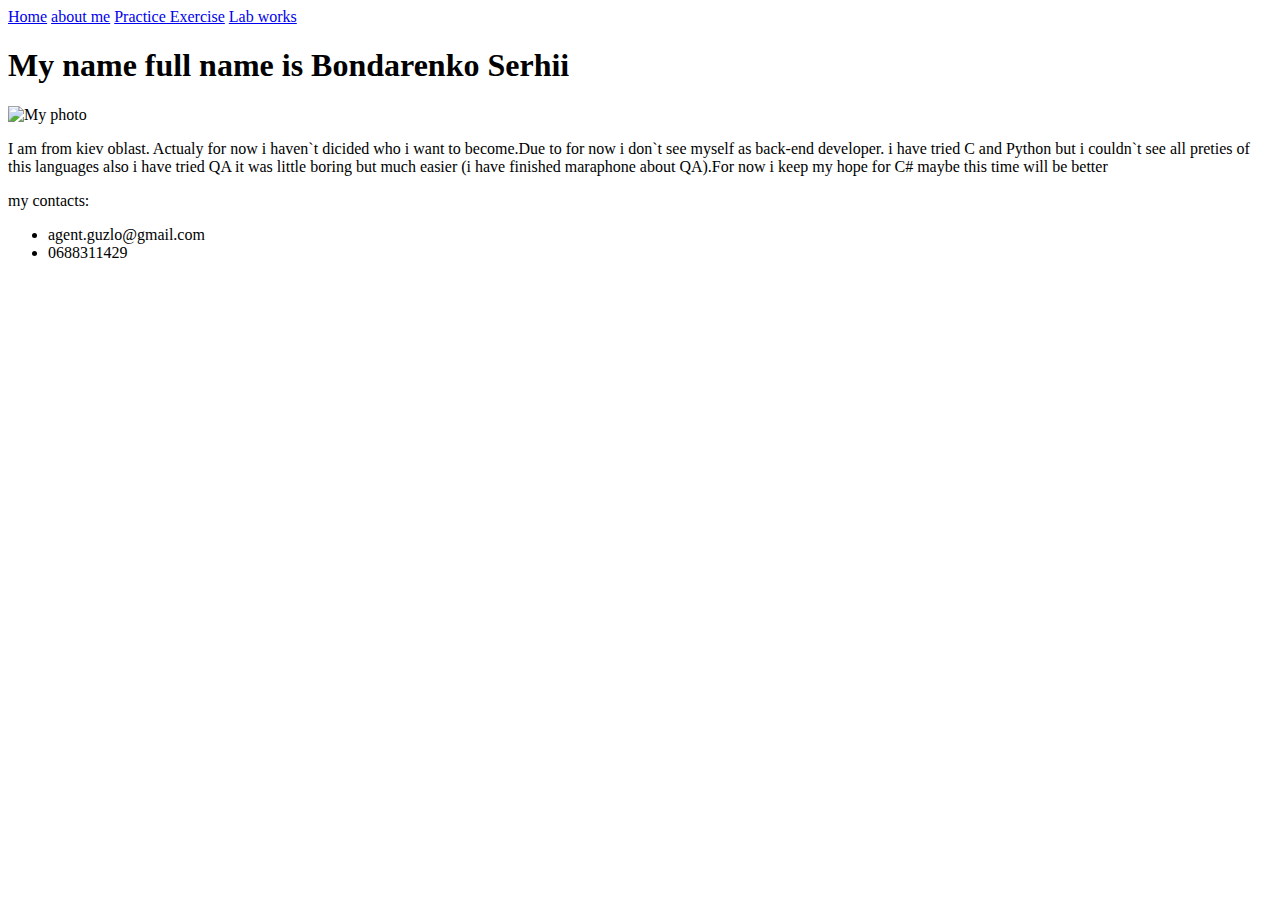
==== aboutMe.html @ 8e7d9796 "Deleted java script" ====
<!DOCTYPE html>
<head>
    <div class="topnav">
        <a href="index.html">Home</a>
        <a href="aboutMe.html">about me</a>
        <a href="PracticeEx.html">Practice Exercise</a>
        <a href="LabWorks.html">Lab works</a>
    </div>  
</head>
<body>
    <h1>My name full name is Bondarenko Serhii</h1>
    <a></a>
    <img src="https://raw.githubusercontent.com/agentguzlo/agentguzlo.github.io/main/photo_2023-09-17_22-46-53.jpg" alt="My photo">
    <p>I am from kiev oblast. Actualy for now i haven`t dicided who i want to become.Due to for now i don`t see myself as back-end developer. i have tried C   and Python but i couldn`t see all preties of this languages also i have tried QA it was little boring but much easier (i have finished maraphone about QA).For now i keep my hope for C# maybe this time will be better</p>
    <p>my contacts:
        <ul>
            <li>agent.guzlo@gmail.com</li>
            <li>0688311429</li>
        </ul>
    </p>
</body>
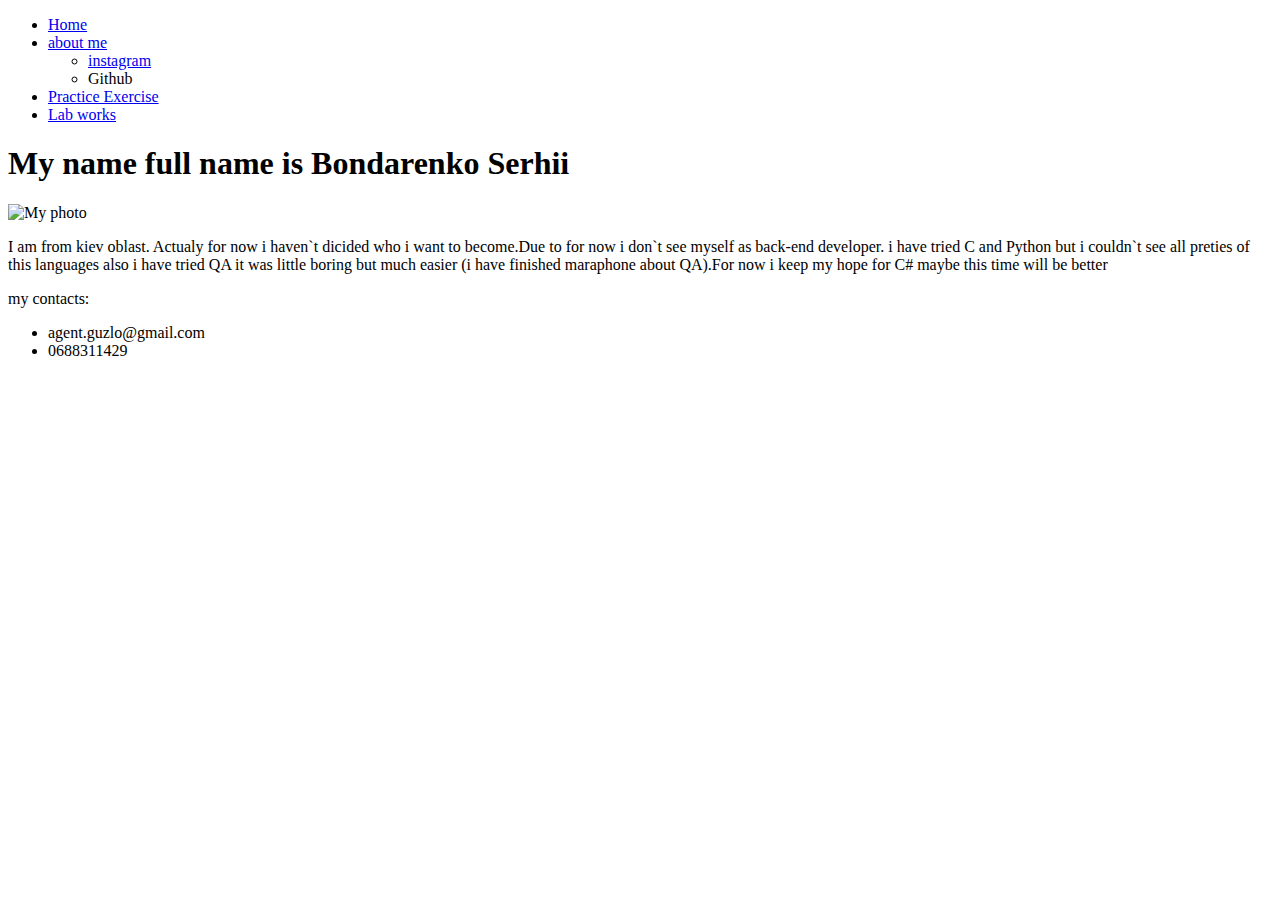
==== commit 067c1a79: "changed top navigation bar" ====
--- a/aboutMe.html
+++ b/aboutMe.html
@@ -1,11 +1,17 @@
 <!DOCTYPE html>
 <head>
     <div class="topnav">
-        <a href="index.html">Home</a>
-        <a href="aboutMe.html">about me</a>
-        <a href="PracticeEx.html">Practice Exercise</a>
-        <a href="LabWorks.html">Lab works</a>
-    </div>  
+        <ul>
+            <li><a class="active" href="index.html">Home</a></li>
+            <li><a href="aboutMe.html">about me</a></li>
+                <ul>
+                    <li><a href="https://www.instagram.com/agent_guzlo/" target="_blank">instagram</a></li>
+                    <li><a href="https://github.com/agentguzlo/agentguzlo.github.io" target="_blank"></a>Github</li>
+                </ul>
+            <li><a href="PracticeEx.html">Practice Exercise</a></li>
+            <li><a href="LabWorks.html">Lab works</a></li>
+        </ul>
+    </div> 
 </head>
 <body>
     <h1>My name full name is Bondarenko Serhii</h1>
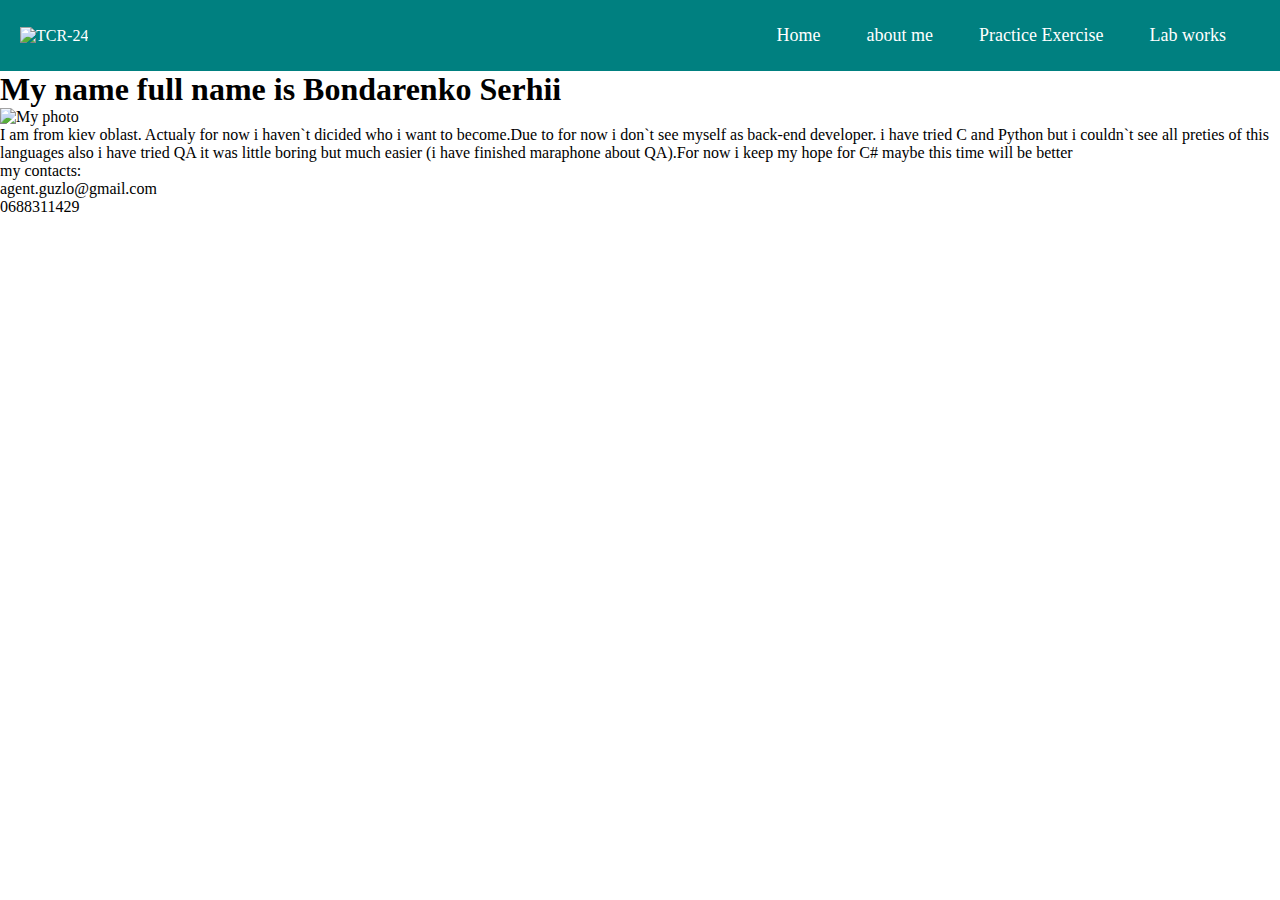
==== commit 4f914c6d: "changed navigation" ====
--- a/aboutMe.html
+++ b/aboutMe.html
@@ -1,19 +1,41 @@
 <!DOCTYPE html>
 <head>
-    <div class="topnav">
-        <ul>
-            <li><a class="active" href="index.html">Home</a></li>
-            <li><a href="aboutMe.html">about me</a></li>
-                <ul>
-                    <li><a href="https://www.instagram.com/agent_guzlo/" target="_blank">instagram</a></li>
-                    <li><a href="https://github.com/agentguzlo/agentguzlo.github.io" target="_blank"></a>Github</li>
-                </ul>
-            <li><a href="PracticeEx.html">Practice Exercise</a></li>
-            <li><a href="LabWorks.html">Lab works</a></li>
-        </ul>
-    </div> 
+    <meta charset="UTF-8">
+    <link rel="stylesheet" href="style.css">
 </head>
 <body>
+    <nav class="Navigation">
+        <a>
+            <img id="Logo"src="https://raw.githubusercontent.com/agentguzlo/agentguzlo.github.io/main/%D0%A2%D0%A6%D0%A0-24_Logo.png" alt ="TCR-24" width="50px" height="50px">
+        </a>
+        <ul class="NavList">
+            <li><a class="active" href="index.html">Home</a></li>
+            <li class="aboutMe"><a href="aboutMe.html">about me</a>
+                <ul class="contacts">
+                    <li><a href="https://www.instagram.com/agent_guzlo/" target="_blank">instagram</a></li><br>
+                    <li><a href="https://github.com/agentguzlo/agentguzlo.github.io" target="_blank">Github</a></li>
+                </ul>
+            </li>
+            <li class="Practice"><a href="PracticeEx.html">Practice Exercise</a>
+                <ul class="PracticeList">
+                    <li><a href="/">Dropdown 1 </a></li>
+                    <li><a href="/">Dropdown 2</a></li>
+                    <li><a href="/">Dropdown 2</a></li>
+                    <li><a href="/">Dropdown 3</a></li>
+                    <li><a href="/">Dropdown 4</a></li>
+                </ul>
+            </li>
+            <li class="Lab"><a href="LabWorks.html">Lab works</a>
+                <ul class="LabList">
+                    <li><a href="/">Dropdown 1 </a></li>
+                    <li><a href="/">Dropdown 2</a></li>
+                    <li><a href="/">Dropdown 2</a></li>
+                    <li><a href="/">Dropdown 3</a></li>
+                    <li><a href="/">Dropdown 4</a></li>
+                </ul>
+            </li>
+        </ul>
+    </nav>
     <h1>My name full name is Bondarenko Serhii</h1>
     <a></a>
     <img src="https://raw.githubusercontent.com/agentguzlo/agentguzlo.github.io/main/photo_2023-09-17_22-46-53.jpg" alt="My photo">
--- a/style.css
+++ b/style.css
@@ -0,0 +1,140 @@
+* {
+  margin: 0;
+  padding: 0;
+  box-sizing: border-box;
+}
+
+body {
+  font-family: cursive;
+}
+
+a {
+  text-decoration: none;
+}
+
+li {
+  list-style: none;
+}
+.Navigation {
+    display: flex;
+    align-items: center;
+    justify-content: space-between;
+    padding: 20px;
+    background-color: teal;
+    color: #fff;
+
+  }
+  
+.NavList a {
+    color: #fff;
+}
+  
+  /* LOGO */
+#logo {
+    height: 100px;
+    width: 100px;
+}
+  
+  /* NAVBAR MENU */
+.NavList{
+    display: flex;
+    gap: 1em;
+    font-size: 18px;
+}
+  
+.NavList li:hover {
+    background-color: #4c9e9e;
+    border-radius: 5px;
+    transition: 0.3s ease;
+}
+  
+.NavList li {
+    padding: 5px 14px;
+  }
+  
+  /* DROPDOWN MENU */
+.aboutMe{
+    position: relative;
+} 
+.Practice {
+    position: relative;
+} 
+.Lab{
+    position: relative;
+    margin-right: 20px; 
+}
+  
+.contacts {
+    background-color: rgb(1, 139, 139);
+    padding: 1em 0;
+    position:absolute; /*WITH RESPECT TO PARENT*/
+    display: none;
+    border-radius: 8px;
+    top: 35px;
+    right: -20px;
+    
+}
+.PracticeList {
+    background-color: rgb(1, 139, 139);
+    padding: 1em 0;
+    position: absolute; /*WITH RESPECT TO PARENT*/
+    display: none;
+    border-radius: 8px;
+    top: 35px;
+}
+.LabList {
+    background-color: rgb(1, 139, 139);
+    padding: 1em 0;
+    position: absolute; /*WITH RESPECT TO PARENT*/
+    display: none;
+    border-radius: 8px;
+    top: 35px;
+    right: -20px;
+}
+  
+.contacts li + li {
+    margin-top: 10px;
+}
+.PracticeList li + li {
+    margin-top: 10px;
+}
+.LabList li + li {
+    margin-top: 10px;
+}
+
+
+.contacts li {
+    padding: 0.5em 1em;
+    width: 8em;
+    text-align: center;
+}
+.PracticeList li {
+    padding: 0.5em 1em;
+    width: 8em;
+    text-align: center;
+}
+.LabList li {
+    padding: 0.5em 1em;
+    width: 8em;
+    text-align: center;
+}
+
+.contacts li:hover {
+    background-color: #4c9e9e;
+}
+.PracticeList li:hover {
+    background-color: #4c9e9e;
+}
+.LabList li:hover {
+    background-color: #4c9e9e;
+}
+
+.aboutMe:hover .contacts {
+    display: block;
+}
+.Practice:hover .PracticeList {
+    display: block;
+}
+.Lab:hover .LabList {
+    display: block;
+}